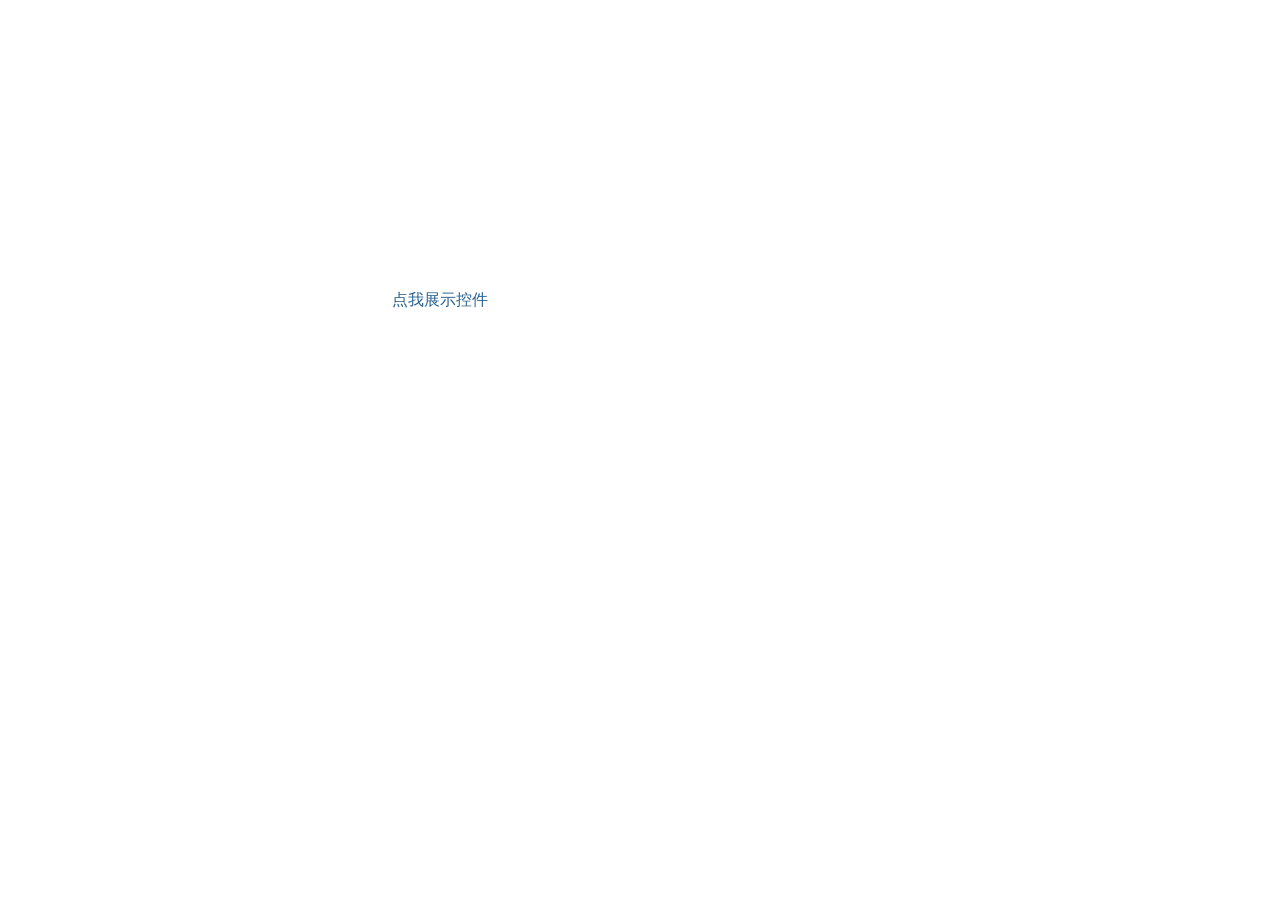
==== index.html @ c134f567 "Update index.html" ====
<!DOCTYPE html>
<html>
<head>
    <meta charset="utf-8">
    <title>Cool-carlendar</title>
    <meta name="keywords" content="pexunshenqi" />
    <meta name="description" content="carlendar" />
    <meta name="author" content="Fly_yang" />
    <link rel="stylesheet" href="css/weui.css">
    <link rel="stylesheet" href="css/carlendar.css">
</head>
<body style="display:flex;justify-content:center;align-items:center;">
<a href="javascript:;" style="color:#286090;cursor:pointer;">点我展示控件</a>
<div style="width:400px;height:600px;">
    <div id="actionSheet_wrap" style="display:none;">
        <div class="weui_mask_transition weui_fade_toggle" id="mask" style="display:block;"></div>
        <div class="weui_actionsheet weui_actionsheet_toggle" id="weui_actionsheet" style="background:white">
            <div class="calendar_info">
                <div class="calendar_finally"></div>
                <div class="calendar_sure">确定</div>
            </div>
            <div class="calendar_detail">
                <div class="calendar_year_day">
                    <ul>
                        <li class="be_year" style="width:20%">年</li>
                        <li class="be_month" style="width:10%">月</li>
                        <li class="be_day" style="width:26%">日/星期</li>
                        <li class="be_hour" style="width:10%">时</li>
                        <li class="be_minute" style="width:10%">分</li>
                    </ul>
                </div>
                <div class="calendar_select">
                    <div class="calendar_select_year">
                        <ul>
                            <li id="year_1" data-id="1"></li>
                            <li id="year_2" data-id="2"></li>
                            <li id="year_3" data-id="3"></li>
                            <li id="year_4" data-id="4"></li>
                            <li id="year_5" data-id="5"></li>
                            <li id="year_6" data-id="6"></li>
                            <li id="year_7" data-id="7"></li>
                            <li id="year_8" data-id="8"></li>
                            <li id="year_9" data-id="9"></li>
                            <li id="year_10" data-id="10"></li>
                            <li id="year_11" data-id="11"></li>
                            <li id="year_12" data-id="12"></li>
                            <li id="year_13" data-id="13"></li>
                            <li id="year_14" data-id="14"></li>
                            <li id="year_15" data-id="15"></li>
                            <li id="year_16" data-id="16"></li>
                            <li id="year_17" data-id="17"></li>
                            <li id="year_18" data-id="18"></li>
                            <li id="year_19" data-id="19"></li>
                            <li id="year_20" data-id="20"></li>
                            <li id="year_21" data-id="21"></li>
                        </ul>
                    </div>
                    <div class="calendar_select_month">
                        <ul>
                            <li id="month_1"  data-id="1">1</li>
                            <li id="month_2"  data-id="2">2</li>
                            <li id="month_3"  data-id="3">3</li>
                            <li id="month_4"  data-id="4">4</li>
                            <li id="month_5"  data-id="5">5</li>
                            <li id="month_6"  data-id="6">6</li>
                            <li id="month_7"  data-id="7">7</li>
                            <li id="month_8"  data-id="8">8</li>
                            <li id="month_9"  data-id="9">9</li>
                            <li id="month_10" data-id="10">10</li>
                            <li id="month_11" data-id="11">11</li>
                            <li id="month_12" data-id="12">12</li>
                        </ul>
                    </div>
                    <div class="calendar_select_day">
                        <ul>
                            <li id="day_1" data-id="1" data-date="0"></li>
                            <li id="day_2" data-id="2" data-date="1"></li>
                            <li id="day_3" data-id="3" data-date="2"></li>
                            <li id="day_4" data-id="4" data-date="3"></li>
                            <li id="day_5" data-id="5" data-date="4"></li>
                            <li id="day_6" data-id="6" data-date="5"></li>
                            <li id="day_7" data-id="7" data-date="6"></li>
                            <li id="day_8" data-id="8" data-date="0"></li>
                            <li id="day_9" data-id="9" data-date="1"></li>
                            <li id="day_10" data-id="10" data-date="2"></li>
                            <li id="day_11" data-id="11" data-date="3"></li>
                            <li id="day_12" data-id="12" data-date="4"></li>
                            <li id="day_13" data-id="13" data-date="5"></li>
                            <li id="day_14" data-id="14" data-date="6"></li>
                            <li id="day_15" data-id="15" data-date="0"></li>
                            <li id="day_16" data-id="16" data-date="1"></li>
                            <li id="day_17" data-id="17" data-date="2"></li>
                            <li id="day_18" data-id="18" data-date="3"></li>
                            <li id="day_19" data-id="19" data-date="4"></li>
                            <li id="day_20" data-id="20" data-date="5"></li>
                            <li id="day_21" data-id="21" data-date="6"></li>
                            <li id="day_22" data-id="22" data-date="0"></li>
                            <li id="day_23" data-id="23" data-date="1"></li>
                            <li id="day_24" data-id="24" data-date="2"></li>
                            <li id="day_25" data-id="25" data-date="3"></li>
                            <li id="day_26" data-id="26" data-date="4"></li>
                            <li id="day_27" data-id="27" data-date="5"></li>
                            <li id="day_28" data-id="28" data-date="6"></li>
                            <li id="day_29" data-id="29" data-date="0"></li>
                            <li id="day_30" data-id="30" data-date="1"></li>
                            <li id="day_31" data-id="31" data-date="2"></li>
                        </ul>
                    </div>
                    <div class="calendar_select_hour">
                        <ul>
                            <li data-id="1">00</li>
                            <li data-id="2">01</li>
                            <li data-id="3">02</li>
                            <li data-id="4">03</li>
                            <li data-id="5">04</li>
                            <li data-id="6">05</li>
                            <li data-id="7">06</li>
                            <li data-id="8">07</li>
                            <li data-id="9">08</li>
                            <li data-id="10">09</li>
                            <li data-id="11">10</li>
                            <li data-id="12">11</li>
                            <li data-id="13">12</li>
                            <li data-id="14">13</li>
                            <li data-id="15">14</li>
                            <li data-id="16">15</li>
                            <li data-id="17">16</li>
                            <li data-id="18">17</li>
                            <li data-id="19">18</li>
                            <li data-id="20">19</li>
                            <li data-id="21">20</li>
                            <li data-id="22">21</li>
                            <li data-id="23">22</li>
                            <li data-id="24">23</li>
                        </ul>
                    </div>
                    <div class="calendar_select_minute">
                        <ul>
                            <li data-id="1">00</li>
                            <li data-id="2">05</li>
                            <li data-id="3">10</li>
                            <li data-id="4">15</li>
                            <li data-id="5">20</li>
                            <li data-id="6">25</li>
                            <li data-id="7">30</li>
                            <li data-id="8">35</li>
                            <li data-id="9">40</li>
                            <li data-id="10">45</li>
                            <li data-id="11">50</li>
                            <li data-id="12">55</li>
                        </ul>
                    </div>
                </div>
            </div>
        </div>
    </div>
</div>
<!-- 提示信息 -->
<div class="toast" id="error" style="display:none;">
    <div class="weui_mask_transparent"></div>
    <div class="weui_toast" style="min-height:0;">
        <i class="weui_icon_toast"></i>
        <p class="weui_toast_content"></p>
    </div>
</div>
<div class="toast" id="right" style="display:none;">
    <div class="weui_mask_transparent"></div>
    <div class="weui_toast" style="min-height:0;">
        <i class="weui_icon_toast"></i>
        <p class="weui_toast_content"></p>
    </div>
</div>
<script type="text/javascript" src="js/zepto.js"></script>
<script type="text/javascript" src="js/common.js"></script>
<script type="text/javascript" src="js/carlendar.js"></script>
</body>
</html>
---- css/weui.css ----
/*!
 * WeUI v0.4.3 (https://github.com/weui/weui)
 * Copyright 2016 Tencent, Inc.
 * Licensed under the MIT license
 */html{-ms-text-size-adjust:100%;-webkit-text-size-adjust:100%}body{line-height:1.6;font-family:Helvetica Neue,Helvetica,Arial,sans-serif}*{margin:0;padding:0}a img{border:0}a{text-decoration:none}@font-face{font-weight:400;font-style:normal;font-family:weui;src:url('[data-uri]') format('truetype')}[class*=" weui_icon_"]:before,[class^=weui_icon_]:before{font-family:weui;font-style:normal;font-weight:400;speak:none;display:inline-block;vertical-align:middle;text-decoration:inherit;width:1em;margin-right:.2em;text-align:center;font-variant:normal;text-transform:none;line-height:1em;margin-left:.2em}.weui_icon_circle:before{content:"\EA01"}.weui_icon_download:before{content:"\EA02"}.weui_icon_info:before{content:"\EA03"}.weui_icon_safe_success:before{content:"\EA04"}.weui_icon_safe_warn:before{content:"\EA05"}.weui_icon_success:before{content:"\EA06"}.weui_icon_success_circle:before{content:"\EA07"}.weui_icon_success_no_circle:before{content:"\EA08"}.weui_icon_waiting:before{content:"\EA09"}.weui_icon_waiting_circle:before{content:"\EA0A"}.weui_icon_warn:before{content:"\EA0B"}.weui_icon_info_circle:before{content:"\EA0C"}.weui_icon_cancel:before{content:"\EA0D"}.weui_icon_search:before{content:"\EA0E"}.weui_icon_clear:before{content:"\EA0F"}[class*=" weui_icon_"]:before,[class^=weui_icon_]:before{margin:0}.weui_icon_success:before{font-size:23px;color:#09bb07}.weui_icon_waiting:before{font-size:23px;color:#10aeff}.weui_icon_warn:before{font-size:23px;color:#f43530}.weui_icon_info:before{font-size:23px;color:#10aeff}.weui_icon_success_circle:before,.weui_icon_success_no_circle:before{font-size:23px;color:#09bb07}.weui_icon_waiting_circle:before{font-size:23px;color:#10aeff}.weui_icon_circle:before{font-size:23px;color:#c9c9c9}.weui_icon_download:before,.weui_icon_info_circle:before{font-size:23px;color:#09bb07}.weui_icon_safe_success:before{color:#09bb07}.weui_icon_safe_warn:before{color:#ffbe00}.weui_icon_cancel:before{color:#f43530;font-size:22px}.weui_icon_clear:before,.weui_icon_search:before{color:#b2b2b2;font-size:14px}.weui_icon_msg:before{font-size:104px}.weui_icon_warn.weui_icon_msg:before{color:#f76260}.weui_icon_safe:before{font-size:104px}.weui_btn.weui_btn_mini{line-height:1.9;font-size:14px;padding:0 .75em;display:inline-block}button.weui_btn,input.weui_btn{width:100%;border-width:0;outline:0;-webkit-appearance:none}button.weui_btn:focus,input.weui_btn:focus{outline:0}button.weui_btn_inline,button.weui_btn_mini,input.weui_btn_inline,input.weui_btn_mini{width:auto}.weui_btn+.weui_btn{margin-top:15px}.weui_btn.weui_btn_inline+.weui_btn.weui_btn_inline{margin-top:auto;margin-left:15px}.weui_btn_area{margin:1.17647059em 15px .3em}.weui_btn_area.weui_btn_area_inline{display:-webkit-box;display:-webkit-flex;display:flex}.weui_btn_area.weui_btn_area_inline .weui_btn{margin-top:auto;margin-right:15px;width:100%;-webkit-box-flex:1;-webkit-flex:1;flex:1}.weui_btn_area.weui_btn_area_inline .weui_btn:last-child{margin-right:0}.weui_btn{position:relative;display:block;margin-left:auto;margin-right:auto;padding-left:14px;padding-right:14px;box-sizing:border-box;font-size:18px;text-align:center;text-decoration:none;color:#fff;line-height:2.33333333;border-radius:5px;-webkit-tap-highlight-color:rgba(0,0,0,0);overflow:hidden}.weui_btn:after{content:" ";width:200%;height:200%;position:absolute;top:0;left:0;border:1px solid rgba(0,0,0,.2);-webkit-transform:scale(.5);transform:scale(.5);-webkit-transform-origin:0 0;transform-origin:0 0;box-sizing:border-box;border-radius:10px}.weui_btn.weui_btn_inline{display:inline-block}.weui_btn_default{background-color:#f7f7f7;color:#454545}.weui_btn_default:not(.weui_btn_disabled):visited{color:#454545}.weui_btn_default:not(.weui_btn_disabled):active{color:#a1a1a1;background-color:#dedede}.weui_btn_primary{background-color:#04be02}.weui_btn_primary:not(.weui_btn_disabled):visited{color:#fff}.weui_btn_primary:not(.weui_btn_disabled):active{color:hsla(0,0%,100%,.4);background-color:#039702}.weui_btn_warn{background-color:#ef4f4f}.weui_btn_warn:not(.weui_btn_disabled):visited{color:#fff}.weui_btn_warn:not(.weui_btn_disabled):active{color:hsla(0,0%,100%,.4);background-color:#c13e3e}.weui_btn_disabled{color:hsla(0,0%,100%,.6)}.weui_btn_disabled.weui_btn_default{color:#c9c9c9}.weui_btn_plain_primary{color:#04be02;border:1px solid #04be02}button.weui_btn_plain_primary,input.weui_btn_plain_primary{border-width:1px;background-color:transparent}.weui_btn_plain_primary:active{border-color:#039702}.weui_btn_plain_primary:after{border-width:0}.weui_btn_plain_default{color:#5a5a5a;border:1px solid #5a5a5a}button.weui_btn_plain_default,input.weui_btn_plain_default{border-width:1px;background-color:transparent}.weui_btn_plain_default:after{border-width:0}.weui_cell{position:relative}.weui_cell:before{content:" ";position:absolute;left:0;top:0;width:100%;height:1px;border-top:1px solid #d9d9d9;color:#d9d9d9;-webkit-transform-origin:0 0;transform-origin:0 0;-webkit-transform:scaleY(.5);transform:scaleY(.5);left:15px}.weui_cell:first-child:before{display:none}.weui_cells{margin-top:1.17647059em;background-color:#fff;line-height:1.41176471;font-size:17px;overflow:hidden;position:relative}.weui_cells:before{top:0;border-top:1px solid #d9d9d9;-webkit-transform-origin:0 0;transform-origin:0 0}.weui_cells:after,.weui_cells:before{content:" ";position:absolute;left:0;width:100%;height:1px;color:#d9d9d9;-webkit-transform:scaleY(.5);transform:scaleY(.5)}.weui_cells:after{bottom:0;border-bottom:1px solid #d9d9d9;-webkit-transform-origin:0 100%;transform-origin:0 100%}.weui_cells_title{margin-top:.77em;margin-bottom:.3em;padding-left:15px;padding-right:15px;color:#888;font-size:14px}.weui_cells_title+.weui_cells{margin-top:0}.weui_cells_tips{margin-top:.3em;color:#888;padding-left:15px;padding-right:15px;font-size:14px}.weui_cell{padding:10px 15px;position:relative;display:-webkit-box;display:-webkit-flex;display:flex;-webkit-box-align:center;-webkit-align-items:center;align-items:center}.weui_cell_ft{text-align:right;color:#888}.weui_cell_primary{-webkit-box-flex:1;-webkit-flex:1;flex:1}.weui_cells_access .weui_cell:not(.no_access){-webkit-tap-highlight-color:rgba(0,0,0,0)}.weui_cells_access .weui_cell:not(.no_access):active{background-color:#ececec}.weui_cells_access a.weui_cell{color:inherit}.weui_cells_access .weui_cell_ft:after{content:" ";display:inline-block;-webkit-transform:rotate(45deg);transform:rotate(45deg);height:6px;width:6px;border-width:2px 2px 0 0;border-color:#c8c8cd;border-style:solid;position:relative;top:-2px;top:-1px;margin-left:.3em}.weui_check_label{-webkit-tap-highlight-color:rgba(0,0,0,0)}.weui_check{position:absolute;left:-9999em}.weui_cells_radio .weui_cell_ft{padding-left:.35em}.weui_cells_radio .weui_cell:active{background-color:#ececec}.weui_cells_radio .weui_check:checked+.weui_icon_checked:before{display:block;content:'\EA08';color:#09bb07;font-size:16px}.weui_cells_checkbox .weui_cell_hd{padding-right:.35em}.weui_cells_checkbox .weui_cell:active{background-color:#ececec}.weui_cells_checkbox .weui_icon_checked:before{content:'\EA01';color:#c9c9c9;font-size:23px;display:block}.weui_cells_checkbox .weui_check:checked+.weui_icon_checked:before{content:'\EA06';color:#09bb07}.weui_label{display:block;width:105px;word-wrap:break-word;word-break:break-all}.weui_input{width:100%;border:0;outline:0;-webkit-appearance:none;background-color:transparent;font-size:inherit;color:inherit;height:1.41176471em;line-height:1.41176471}.weui_input::-webkit-inner-spin-button,.weui_input::-webkit-outer-spin-button{-webkit-appearance:none;margin:0}.weui_textarea{display:block;border:0;resize:none;width:100%;color:inherit;font-size:1em;line-height:inherit;outline:0}.weui_textarea_counter{color:#b2b2b2;text-align:right}.weui_cell_warn .weui_textarea_counter{color:#e64340}.weui_toptips{display:none;position:fixed;-webkit-transform:translateZ(0);width:100%;top:0;line-height:2.3;font-size:14px;text-align:center;color:#fff;z-index:50000}.weui_toptips.weui_warn{background-color:#e64340}.weui_cells_form .weui_cell_warn{color:#e64340}.weui_cells_form .weui_cell_warn .weui_icon_warn{display:inline-block}.weui_cells_form .weui_cell_ft{font-size:0}.weui_cells_form .weui_icon_warn{display:none}.weui_cells_form input,.weui_cells_form label[for],.weui_cells_form textarea{-webkit-tap-highlight-color:rgba(0,0,0,0)}.weui_cell_select{padding:0}.weui_cell_select .weui_select{padding-right:30px}.weui_cell_select .weui_cell_bd:after{content:" ";display:inline-block;-webkit-transform:rotate(45deg);transform:rotate(45deg);height:6px;width:6px;border-width:2px 2px 0 0;border-color:#c8c8cd;border-style:solid;position:relative;top:-2px;position:absolute;top:50%;right:15px;margin-top:-3px}.weui_select{-webkit-appearance:none;border:0;outline:0;background-color:transparent;width:100%;font-size:inherit;height:44px;line-height:44px;position:relative;z-index:1;padding-left:15px}.weui_select_before{padding-right:15px}.weui_select_before .weui_select{width:105px;box-sizing:border-box}.weui_select_before .weui_cell_hd{position:relative}.weui_select_before .weui_cell_hd:after{content:" ";position:absolute;right:0;top:0;width:1px;height:100%;border-right:1px solid #d9d9d9;color:#d9d9d9;-webkit-transform-origin:100% 0;transform-origin:100% 0;-webkit-transform:scaleX(.5);transform:scaleX(.5)}.weui_select_before .weui_cell_hd:before{content:" ";display:inline-block;-webkit-transform:rotate(45deg);transform:rotate(45deg);height:6px;width:6px;border-width:2px 2px 0 0;border-color:#c8c8cd;border-style:solid;position:relative;top:-2px;position:absolute;top:50%;right:15px;margin-top:-3px}.weui_select_before .weui_cell_bd{padding-left:15px}.weui_select_before .weui_cell_bd:after{display:none}.weui_select_after{padding-left:15px}.weui_select_after .weui_select{padding-left:0}.weui_vcode{padding-top:0;padding-right:0;padding-bottom:0}.weui_vcode .weui_cell_ft img{margin-left:5px;height:44px;vertical-align:middle}.weui_cell_switch{padding-top:6px;padding-bottom:6px}.weui_switch{-webkit-appearance:none;appearance:none;position:relative;width:52px;height:32px;border:1px solid #dfdfdf;outline:0;border-radius:16px;box-sizing:border-box;background:#dfdfdf;background-color:#dfdfdf;-webkit-transition:background-color .1s,border .1s;transition:background-color .1s,border .1s}.weui_switch:before{width:50px;background-color:#fdfdfd;transition:-webkit-transform .3s;transition:transform .3s;transition:transform .3s,-webkit-transform .3s;-webkit-transition:-webkit-transform .35s cubic-bezier(.45,1,.4,1);transition:-webkit-transform .35s cubic-bezier(.45,1,.4,1);transition:transform .35s cubic-bezier(.45,1,.4,1);transition:transform .35s cubic-bezier(.45,1,.4,1),-webkit-transform .35s cubic-bezier(.45,1,.4,1)}.weui_switch:after,.weui_switch:before{content:" ";position:absolute;top:0;left:0;height:30px;border-radius:15px;-webkit-transition:-webkit-transform .3s}.weui_switch:after{width:30px;background-color:#fff;transition:-webkit-transform .3s;transition:transform .3s;transition:transform .3s,-webkit-transform .3s;box-shadow:0 1px 3px rgba(0,0,0,.4);-webkit-transition:-webkit-transform .35s cubic-bezier(.4,.4,.25,1.35);transition:-webkit-transform .35s cubic-bezier(.4,.4,.25,1.35);transition:transform .35s cubic-bezier(.4,.4,.25,1.35);transition:transform .35s cubic-bezier(.4,.4,.25,1.35),-webkit-transform .35s cubic-bezier(.4,.4,.25,1.35)}.weui_switch:checked{border-color:#04be02;background-color:#04be02}.weui_switch:checked:before{-webkit-transform:scale(0);transform:scale(0)}.weui_switch:checked:after{-webkit-transform:translateX(20px);transform:translateX(20px)}.weui_uploader_hd{padding-top:0;padding-right:0;padding-left:0}.weui_uploader_hd .weui_cell_ft{font-size:1em}.weui_uploader_bd{margin-bottom:-4px;margin-right:-9px;overflow:hidden}.weui_uploader_files{list-style:none}.weui_uploader_file{float:left;margin-right:9px;margin-bottom:9px;width:79px;height:79px;background:no-repeat 50%;background-size:cover}.weui_uploader_status{position:relative}.weui_uploader_status:before{content:" ";position:absolute;top:0;right:0;bottom:0;left:0;background-color:rgba(0,0,0,.5)}.weui_uploader_status .weui_uploader_status_content{position:absolute;top:50%;left:50%;-webkit-transform:translate(-50%,-50%);transform:translate(-50%,-50%);color:#fff}.weui_uploader_status .weui_icon_warn{display:block}.weui_uploader_input_wrp{float:left;position:relative;margin-right:9px;margin-bottom:9px;width:77px;height:77px;border:1px solid #d9d9d9}.weui_uploader_input_wrp:after,.weui_uploader_input_wrp:before{content:" ";position:absolute;top:50%;left:50%;-webkit-transform:translate(-50%,-50%);transform:translate(-50%,-50%);background-color:#d9d9d9}.weui_uploader_input_wrp:before{width:2px;height:39.5px}.weui_uploader_input_wrp:after{width:39.5px;height:2px}.weui_uploader_input_wrp:active{border-color:#999}.weui_uploader_input_wrp:active:after,.weui_uploader_input_wrp:active:before{background-color:#999}.weui_uploader_input{position:absolute;z-index:1;top:0;left:0;width:100%;height:100%;opacity:0;-webkit-tap-highlight-color:rgba(0,0,0,0)}.weui_msg{padding-top:36px;text-align:center}.weui_msg .weui_icon_area{margin-bottom:30px}.weui_msg .weui_text_area{margin-bottom:25px;padding:0 20px}.weui_msg .weui_msg_title{margin-bottom:5px;font-weight:400;font-size:20px}.weui_msg .weui_msg_desc{font-size:14px;color:#888}.weui_msg .weui_opr_area{margin-bottom:25px}.weui_msg .weui_extra_area{margin-bottom:15px;font-size:14px;color:#888}.weui_msg .weui_extra_area a{color:#61749b}@media screen and (min-height:438px){.weui_extra_area{position:fixed;left:0;bottom:0;width:100%;text-align:center}}.weui_article{padding:20px 15px;font-size:15px}.weui_article section{margin-bottom:1.5em}.weui_article h1{font-size:17px;font-weight:400;margin-bottom:.75em}.weui_article h2{font-size:16px;font-weight:400;margin-bottom:.3em}.weui_article h3{font-weight:400;font-size:15px}.weui_article *{max-width:100%;box-sizing:border-box;word-wrap:break-word}.weui_article p{margin:10px 0}.weui_tabbar{display:-webkit-box;display:-webkit-flex;display:flex;position:absolute;z-index:500;bottom:0;width:100%;background-color:#f7f7fa}.weui_tabbar:before{content:" ";position:absolute;left:0;top:0;width:100%;height:1px;border-top:1px solid #979797;color:#979797;-webkit-transform-origin:0 0;transform-origin:0 0;-webkit-transform:scaleY(.5);transform:scaleY(.5)}.weui_tabbar_item{display:block;-webkit-box-flex:1;-webkit-flex:1;flex:1;padding:7px 0 0;-webkit-tap-highlight-color:transparent}.weui_tabbar_item.weui_bar_item_on .weui_tabbar_label{color:#09bb07}.weui_tabbar_icon{margin:0 auto;width:24px;height:24px}.weui_tabbar_icon img{display:block;width:100%;height:100%}.weui_tabbar_icon+.weui_tabbar_label{margin-top:5px}.weui_tabbar_label{text-align:center;color:#888;font-size:12px}.weui_navbar{display:-webkit-box;display:-webkit-flex;display:flex;position:absolute;z-index:500;top:0;width:100%;background-color:#fafafa}.weui_navbar:after{content:" ";position:absolute;left:0;bottom:0;width:100%;height:1px;border-bottom:1px solid #bcbab6;color:#bcbab6;-webkit-transform-origin:0 100%;transform-origin:0 100%;-webkit-transform:scaleY(.5);transform:scaleY(.5)}.weui_navbar+.weui_tab_bd{padding-top:50px;padding-bottom:0}.weui_navbar_item{position:relative;display:block;-webkit-box-flex:1;-webkit-flex:1;flex:1;padding:13px 0;text-align:center;font-size:15px;-webkit-tap-highlight-color:transparent}.weui_navbar_item:active{background-color:#ededed}.weui_navbar_item.weui_bar_item_on{background-color:#eaeaea}.weui_navbar_item:after{content:" ";position:absolute;right:0;top:0;width:1px;height:100%;border-right:1px solid #ccc;color:#ccc;-webkit-transform-origin:100% 0;transform-origin:100% 0;-webkit-transform:scaleX(.5);transform:scaleX(.5)}.weui_navbar_item:last-child:after{display:none}.weui_tab{position:relative;height:100%}.weui_tab_bd{box-sizing:border-box;height:100%;padding-bottom:55px;overflow:auto;-webkit-overflow-scrolling:touch}.weui_tab_bd_item{display:none}.weui_tab_bd_item_active{display:block}.weui_progress{display:-webkit-box;display:-webkit-flex;display:flex;-webkit-box-align:center;-webkit-align-items:center;align-items:center}.weui_progress_bar{background-color:#ebebeb;height:3px;-webkit-box-flex:1;-webkit-flex:1;flex:1}.weui_progress_inner_bar{width:0;height:100%;background-color:#09bb07}.weui_progress_opr{display:block;margin-left:15px;font-size:0}.weui_panel{background-color:#fff;margin-top:10px;position:relative;overflow:hidden}.weui_panel:first-child{margin-top:0}.weui_panel:before{top:0;border-top:1px solid #e5e5e5;-webkit-transform-origin:0 0;transform-origin:0 0}.weui_panel:after,.weui_panel:before{content:" ";position:absolute;left:0;width:100%;height:1px;color:#e5e5e5;-webkit-transform:scaleY(.5);transform:scaleY(.5)}.weui_panel:after{bottom:0;border-bottom:1px solid #e5e5e5;-webkit-transform-origin:0 100%;transform-origin:0 100%}.weui_panel_hd{padding:14px 15px 10px;color:#999;font-size:13px;position:relative}.weui_panel_hd:after{content:" ";position:absolute;left:0;bottom:0;width:100%;height:1px;border-bottom:1px solid #e5e5e5;color:#e5e5e5;-webkit-transform-origin:0 100%;transform-origin:0 100%;-webkit-transform:scaleY(.5);transform:scaleY(.5);left:15px}.weui_panel_ft{padding:10px 15px 12px;color:#999;font-size:14px;position:relative}.weui_panel_ft:before{content:" ";position:absolute;left:0;top:0;width:100%;height:1px;border-top:1px solid #e5e5e5;color:#e5e5e5;-webkit-transform-origin:0 0;transform-origin:0 0;-webkit-transform:scaleY(.5);transform:scaleY(.5);left:15px}.weui_panel_access .weui_panel_ft{display:block;color:#586c94;-webkit-tap-highlight-color:rgba(0,0,0,0)}.weui_panel_access .weui_panel_ft:active{background-color:#ececec}.weui_panel_access .weui_panel_ft:after{content:" ";display:inline-block;-webkit-transform:rotate(45deg);transform:rotate(45deg);height:6px;width:6px;border-width:2px 2px 0 0;border-color:#c7c7cc;border-style:solid;position:relative;top:-2px;position:absolute;right:15px;top:50%;margin-top:-4px}.weui_media_box{padding:15px;position:relative}.weui_media_box:before{content:" ";position:absolute;left:0;top:0;width:100%;height:1px;border-top:1px solid #e5e5e5;color:#e5e5e5;-webkit-transform-origin:0 0;transform-origin:0 0;-webkit-transform:scaleY(.5);transform:scaleY(.5);left:15px}.weui_media_box:first-child:before{display:none}a.weui_media_box{color:#000;-webkit-tap-highlight-color:rgba(0,0,0,0)}a.weui_media_box:active{background-color:#ececec}.weui_media_box .weui_media_title{font-weight:400;font-size:17px;width:auto;overflow:hidden;text-overflow:ellipsis;white-space:nowrap;word-wrap:normal;word-wrap:break-word;word-break:break-all}.weui_media_box .weui_media_desc{color:#999;font-size:13px;line-height:1.2;overflow:hidden;text-overflow:ellipsis;display:-webkit-box;-webkit-box-orient:vertical;-webkit-line-clamp:2}.weui_media_box.weui_media_text .weui_media_title{margin-bottom:8px}.weui_media_box.weui_media_text .weui_media_info{margin-top:15px;padding-bottom:5px;font-size:13px;color:#cecece;line-height:1em;list-style:none;overflow:hidden}.weui_media_box.weui_media_text .weui_media_info_meta{float:left;padding-right:1em}.weui_media_box.weui_media_text .weui_media_info_meta.weui_media_info_meta_extra{padding-left:1em;border-left:1px solid #cecece}.weui_media_box.weui_media_appmsg{display:-webkit-box;display:-webkit-flex;display:flex;-webkit-box-align:center;-webkit-align-items:center;align-items:center}.weui_media_box.weui_media_appmsg .weui_media_hd{margin-right:.8em;width:60px;height:60px;line-height:60px;text-align:center}.weui_media_box.weui_media_appmsg .weui_media_appmsg_thumb{width:100%;max-height:100%;vertical-align:top}.weui_media_box.weui_media_appmsg .weui_media_bd{-webkit-box-flex:1;-webkit-flex:1;flex:1;min-width:0}.weui_media_box.weui_media_small_appmsg{padding:0}.weui_media_box.weui_media_small_appmsg .weui_cells{margin-top:0}.weui_media_box.weui_media_small_appmsg .weui_cells:before{display:none}.weui_grids{position:relative;overflow:hidden}.weui_grids:before{content:'';position:absolute;box-sizing:border-box;width:200%;height:200%;left:0;top:0;border:1px solid #d9d9d9;-webkit-transform-origin:0 0;transform-origin:0 0;-webkit-transform:scale(.5);transform:scale(.5)}.weui_grid{position:relative;float:left;padding:20px 10px;width:33.33333333%;box-sizing:border-box}.weui_grid:before{content:'';position:absolute;box-sizing:border-box;width:200%;height:200%;left:0;top:0;border-bottom:1px solid #d9d9d9;border-right:1px solid #d9d9d9;-webkit-transform-origin:0 0;transform-origin:0 0;-webkit-transform:scale(.5);transform:scale(.5)}.weui_grid:nth-child(3n):before{border-right-width:0}.weui_grid:active{background-color:#e4e4e4}.weui_grid_icon{width:28px;height:28px;margin:0 auto}.weui_grid_icon img{display:block;width:100%;height:100%}.weui_grid_icon+.weui_grid_label{margin-top:5px}.weui_grid_label{display:block;text-align:center;color:#000;font-size:14px}.weui_dialog{position:fixed;z-index:5000;width:85%;top:50%;left:50%;-webkit-transform:translate(-50%,-50%);transform:translate(-50%,-50%);background-color:#fafafc;text-align:center;border-radius:3px;overflow:hidden}.weui_dialog_confirm .weui_dialog .weui_dialog_hd{padding:1.2em 20px .5em}.weui_dialog_confirm .weui_dialog .weui_dialog_bd{text-align:left}.weui_dialog_hd{padding:1.2em 0 .5em}.weui_dialog_title{font-weight:400;font-size:17px}.weui_dialog_bd{padding:0 20px;font-size:15px;color:#888;word-wrap:break-word;word-break:break-all}.weui_dialog_ft{position:relative;line-height:42px;margin-top:20px;font-size:17px;display:-webkit-box;display:-webkit-flex;display:flex}.weui_dialog_ft a{display:block;-webkit-box-flex:1;-webkit-flex:1;flex:1;color:#3cc51f;text-decoration:none;-webkit-tap-highlight-color:rgba(0,0,0,0)}.weui_dialog_ft a:active{background-color:#eee}.weui_dialog_ft:after{content:" ";position:absolute;left:0;top:0;width:100%;height:1px;border-top:1px solid #d5d5d6;color:#d5d5d6;-webkit-transform-origin:0 0;transform-origin:0 0;-webkit-transform:scaleY(.5);transform:scaleY(.5)}.weui_dialog_confirm .weui_dialog_ft a{position:relative}.weui_dialog_confirm .weui_dialog_ft a:after{content:" ";position:absolute;left:0;top:0;width:1px;height:100%;border-left:1px solid #d5d5d6;color:#d5d5d6;-webkit-transform-origin:0 0;transform-origin:0 0;-webkit-transform:scaleX(.5);transform:scaleX(.5)}.weui_dialog_confirm .weui_dialog_ft a:first-child:after{display:none}.weui_btn_dialog.default{color:#353535}.weui_btn_dialog.primary{color:#0bb20c}@media screen and (min-width:1024px){.weui_dialog{width:35%}}.weui_toast{position:fixed;z-index:50000;width:7.6em;min-height:7.6em;top:180px;left:50%;margin-left:-3.8em;background:rgba(40,40,40,.75);text-align:center;border-radius:5px;color:#fff}.weui_icon_toast{margin:22px 0 0;display:block}.weui_icon_toast:before{content:'\EA08';color:#fff;font-size:55px}.weui_toast_content{margin:0 0 15px}.weui_loading_toast .weui_toast_content{margin-top:64%;font-size:14px}.weui_loading{position:absolute;width:0;z-index:1;left:50%;top:38%}.weui_loading_leaf{position:absolute;top:-1px;opacity:.25}.weui_loading_leaf:before{content:" ";position:absolute;width:8.14px;height:3.08px;background:#d1d1d5;box-shadow:0 0 1px rgba(0,0,0,.0980392);border-radius:1px;-webkit-transform-origin:left 50% 0;transform-origin:left 50% 0}.weui_loading_leaf_0{-webkit-animation:a 1.25s linear infinite;animation:a 1.25s linear infinite}.weui_loading_leaf_0:before{-webkit-transform:rotate(0deg) translate(7.92px);transform:rotate(0deg) translate(7.92px)}.weui_loading_leaf_1{-webkit-animation:b 1.25s linear infinite;animation:b 1.25s linear infinite}.weui_loading_leaf_1:before{-webkit-transform:rotate(30deg) translate(7.92px);transform:rotate(30deg) translate(7.92px)}.weui_loading_leaf_2{-webkit-animation:c 1.25s linear infinite;animation:c 1.25s linear infinite}.weui_loading_leaf_2:before{-webkit-transform:rotate(60deg) translate(7.92px);transform:rotate(60deg) translate(7.92px)}.weui_loading_leaf_3{-webkit-animation:d 1.25s linear infinite;animation:d 1.25s linear infinite}.weui_loading_leaf_3:before{-webkit-transform:rotate(90deg) translate(7.92px);transform:rotate(90deg) translate(7.92px)}.weui_loading_leaf_4{-webkit-animation:e 1.25s linear infinite;animation:e 1.25s linear infinite}.weui_loading_leaf_4:before{-webkit-transform:rotate(120deg) translate(7.92px);transform:rotate(120deg) translate(7.92px)}.weui_loading_leaf_5{-webkit-animation:f 1.25s linear infinite;animation:f 1.25s linear infinite}.weui_loading_leaf_5:before{-webkit-transform:rotate(150deg) translate(7.92px);transform:rotate(150deg) translate(7.92px)}.weui_loading_leaf_6{-webkit-animation:g 1.25s linear infinite;animation:g 1.25s linear infinite}.weui_loading_leaf_6:before{-webkit-transform:rotate(180deg) translate(7.92px);transform:rotate(180deg) translate(7.92px)}.weui_loading_leaf_7{-webkit-animation:h 1.25s linear infinite;animation:h 1.25s linear infinite}.weui_loading_leaf_7:before{-webkit-transform:rotate(210deg) translate(7.92px);transform:rotate(210deg) translate(7.92px)}.weui_loading_leaf_8{-webkit-animation:i 1.25s linear infinite;animation:i 1.25s linear infinite}.weui_loading_leaf_8:before{-webkit-transform:rotate(240deg) translate(7.92px);transform:rotate(240deg) translate(7.92px)}.weui_loading_leaf_9{-webkit-animation:j 1.25s linear infinite;animation:j 1.25s linear infinite}.weui_loading_leaf_9:before{-webkit-transform:rotate(270deg) translate(7.92px);transform:rotate(270deg) translate(7.92px)}.weui_loading_leaf_10{-webkit-animation:k 1.25s linear infinite;animation:k 1.25s linear infinite}.weui_loading_leaf_10:before{-webkit-transform:rotate(300deg) translate(7.92px);transform:rotate(300deg) translate(7.92px)}.weui_loading_leaf_11{-webkit-animation:l 1.25s linear infinite;animation:l 1.25s linear infinite}.weui_loading_leaf_11:before{-webkit-transform:rotate(330deg) translate(7.92px);transform:rotate(330deg) translate(7.92px)}@-webkit-keyframes a{0%,0.01%{opacity:.25}0.02%{opacity:1}60.01%,to{opacity:.25}}@-webkit-keyframes b{0%,8.34333%{opacity:.25}8.35333%{opacity:1}68.3433%,to{opacity:.25}}@-webkit-keyframes c{0%,16.6767%{opacity:.25}16.6867%{opacity:1}76.6767%,to{opacity:.25}}@-webkit-keyframes d{0%,25.01%{opacity:.25}25.02%{opacity:1}85.01%,to{opacity:.25}}@-webkit-keyframes e{0%,33.3433%{opacity:.25}33.3533%{opacity:1}93.3433%,to{opacity:.25}}@-webkit-keyframes f{0%{opacity:.270958333333333}41.6767%{opacity:.25}41.6867%{opacity:1}1.67667%{opacity:.25}to{opacity:.270958333333333}}@-webkit-keyframes g{0%{opacity:.375125}50.01%{opacity:.25}50.02%{opacity:1}10.01%{opacity:.25}to{opacity:.375125}}@-webkit-keyframes h{0%{opacity:.479291666666667}58.3433%{opacity:.25}58.3533%{opacity:1}18.3433%{opacity:.25}to{opacity:.479291666666667}}@-webkit-keyframes i{0%{opacity:.583458333333333}66.6767%{opacity:.25}66.6867%{opacity:1}26.6767%{opacity:.25}to{opacity:.583458333333333}}@-webkit-keyframes j{0%{opacity:.687625}75.01%{opacity:.25}75.02%{opacity:1}35.01%{opacity:.25}to{opacity:.687625}}@-webkit-keyframes k{0%{opacity:.791791666666667}83.3433%{opacity:.25}83.3533%{opacity:1}43.3433%{opacity:.25}to{opacity:.791791666666667}}@-webkit-keyframes l{0%{opacity:.895958333333333}91.6767%{opacity:.25}91.6867%{opacity:1}51.6767%{opacity:.25}to{opacity:.895958333333333}}.weui_mask{background:rgba(0,0,0,.6)}.weui_mask,.weui_mask_transition,.weui_mask_transparent{position:fixed;z-index:1000;width:100%;height:100%;top:0;left:0}.weui_mask_transition{display:none;background:transparent;-webkit-transition:background .3s;transition:background .3s}.weui_fade_toggle{background:rgba(0,0,0,.6)}.weui_actionsheet{position:fixed;left:0;bottom:0;-webkit-transform:translateY(100%);transform:translateY(100%);-webkit-backface-visibility:hidden;backface-visibility:hidden;z-index:5000;width:100%;background-color:#efeff4;-webkit-transition:-webkit-transform .3s;transition:-webkit-transform .3s;transition:transform .3s;transition:transform .3s,-webkit-transform .3s}.weui_actionsheet_menu{background-color:#fff}.weui_actionsheet_action{margin-top:6px;background-color:#fff}.weui_actionsheet_cell{position:relative;padding:10px 0;text-align:center;font-size:18px}.weui_actionsheet_cell:before{content:" ";position:absolute;left:0;top:0;width:100%;height:1px;border-top:1px solid #d9d9d9;color:#d9d9d9;-webkit-transform-origin:0 0;transform-origin:0 0;-webkit-transform:scaleY(.5);transform:scaleY(.5)}.weui_actionsheet_cell:active{background-color:#ececec}.weui_actionsheet_cell:first-child:before{display:none}.weui_actionsheet_toggle{-webkit-transform:translate(0);transform:translate(0)}.weui_search_bar{position:relative;padding:8px 10px;display:-webkit-box;display:-webkit-flex;display:flex;box-sizing:border-box;background-color:#efeff4}.weui_search_bar:before{top:0;border-top:1px solid #c7c7c7;-webkit-transform-origin:0 0;transform-origin:0 0}.weui_search_bar:after,.weui_search_bar:before{content:" ";position:absolute;left:0;width:100%;height:1px;color:#c7c7c7;-webkit-transform:scaleY(.5);transform:scaleY(.5)}.weui_search_bar:after{bottom:0;border-bottom:1px solid #c7c7c7;-webkit-transform-origin:0 100%;transform-origin:0 100%}.weui_search_bar.weui_search_focusing .weui_search_cancel{display:block}.weui_search_bar.weui_search_focusing .weui_search_text{display:none}.weui_search_outer{position:relative;-webkit-box-flex:1;-webkit-flex:auto;flex:auto;background-color:#efeff4}.weui_search_outer:after{content:'';position:absolute;left:0;top:0;width:200%;height:200%;-webkit-transform:scale(.5);transform:scale(.5);-webkit-transform-origin:0 0;transform-origin:0 0;border-radius:10px;border:1px solid #e6e6ea;box-sizing:border-box;background:#fff}.weui_search_inner{position:relative;padding-left:30px;padding-right:30px;height:100%;width:100%;box-sizing:border-box;z-index:1}.weui_search_inner .weui_search_input{padding:4px 0;width:100%;height:1.42857143em;border:0;font-size:14px;line-height:1.42857143em;box-sizing:content-box;background:transparent}.weui_search_inner .weui_search_input:focus{outline:none}.weui_search_inner .weui_icon_search{position:absolute;left:10px;top:-2px;line-height:28px}.weui_search_inner .weui_icon_clear{position:absolute;top:-2px;right:0;padding:0 10px;line-height:28px}.weui_search_text{position:absolute;top:1px;right:1px;bottom:1px;left:1px;z-index:2;border-radius:3px;text-align:center;color:#9b9b9b;background:#fff}.weui_search_text span{display:inline-block;font-size:14px;vertical-align:middle}.weui_search_text .weui_icon_search{margin-right:5px}.weui_search_cancel{display:none;margin-left:10px;line-height:28px;white-space:nowrap;color:#09bb07}.weui_search_input:not(:valid)~.weui_icon_clear{display:none}input[type=search]::-webkit-search-cancel-button,input[type=search]::-webkit-search-decoration,input[type=search]::-webkit-search-results-button,input[type=search]::-webkit-search-results-decoration{display:none}
---- css/carlendar.css ----
/* 日历 */
.calendar_select:before{
    content: "";
    display: block;
    width: 100%;
    box-shadow: 0 10px 27px 10px white;
    position: absolute;
    top: 70px;
    z-index: 100;
}
.calendar_select:after{
    content: "";
    display: block;
    width: 100%;
    box-shadow: 0 10px 139px 36px white;
    position: absolute;
    bottom: 34px;
    z-index: 100;
}
.calendar_info{
    text-align: center;
    padding: 7px 0;
    border-bottom: 2px solid #286090;
}
.calendar_finally{
    display:inline-block;
}
.calendar_sure{
    display: inline-block;
    width: 50px;
    background: #286090;
    border-radius: 3px;
    margin-left: 3%;
    color:white;
}
.calendar_year_day li{
    margin-left: 3%;
    display: inline-block;
    text-align: center;
    color:#286090;
}
.calendar_year_day li:before{
    content: "";
    display: block;
    border-top: 2px solid #286090;
    height: 35px;
    position: absolute;
    top: 100px;
    border-bottom: 2px solid #286090;
    z-index: -1;
}
.be_year:before{
    width:20%
}
.be_month:before{
    width:10%
}
.be_day:before{
    width:26%
}
.be_hour:before{
    width:10%
}
.be_minute:before{
    width:10%
}
.calendar_select div{
    height:149px;
    overflow-y: scroll;
    margin-left: 3%;
    display: inline-block;
    position: relative;
}
.calendar_select ul{
    width:100%;
    position: absolute;
    list-style: none;
    top:0;padding: 35px 0 85px 0;

}
.calendar_select_year{
    width:20%;
}
.calendar_select_day{
    width:26%;
}
.calendar_select_month,.calendar_select_hour,.calendar_select_minute{
    width:10%;
}

.calendar_select ul li{
    text-align: center;
    line-height: 35px;
}
/* 日历 end */
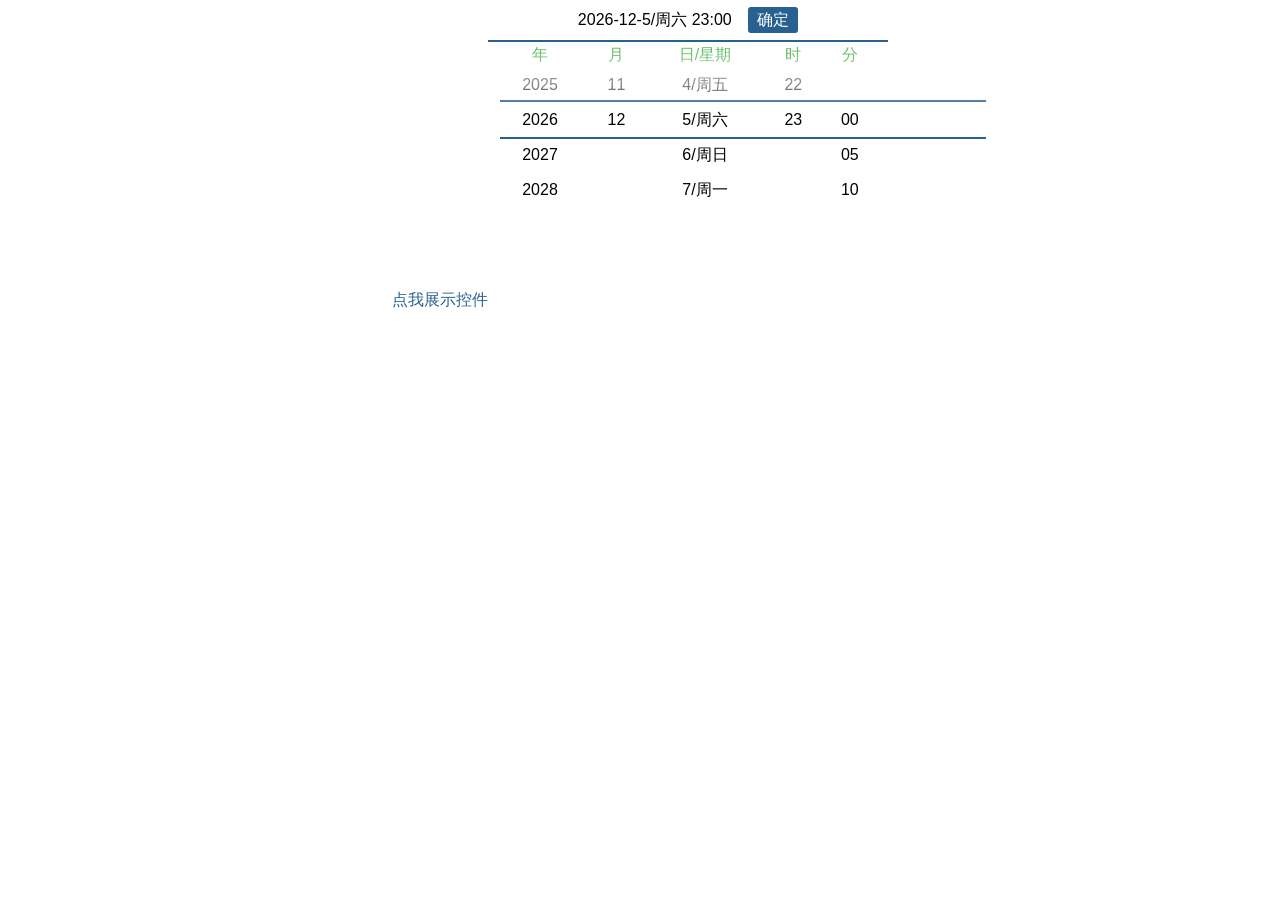
==== commit 4e82dfc1: "Update index.html" ====
--- a/index.html
+++ b/index.html
@@ -10,147 +10,142 @@
     <link rel="stylesheet" href="css/carlendar.css">
 </head>
 <body style="display:flex;justify-content:center;align-items:center;">
-<a href="javascript:;" style="color:#286090;cursor:pointer;">点我展示控件</a>
+<a href="javascript:;" id="showcarlendar" style="color:#286090;cursor:pointer;">点我展示控件</a>
 <div style="width:400px;height:600px;">
-    <div id="actionSheet_wrap" style="display:none;">
-        <div class="weui_mask_transition weui_fade_toggle" id="mask" style="display:block;"></div>
-        <div class="weui_actionsheet weui_actionsheet_toggle" id="weui_actionsheet" style="background:white">
-            <div class="calendar_info">
-                <div class="calendar_finally"></div>
-                <div class="calendar_sure">确定</div>
+    <div class="calendar_info">
+        <div class="calendar_finally"></div>
+        <div class="calendar_sure">确定</div>
+    </div>
+    <div class="calendar_detail">
+        <div class="calendar_year_day">
+            <ul>
+                <li class="be_year" style="width:20%">年</li>
+                <li class="be_month" style="width:10%">月</li>
+                <li class="be_day" style="width:26%">日/星期</li>
+                <li class="be_hour" style="width:10%">时</li>
+                <li class="be_minute" style="width:10%">分</li>
+            </ul>
+        </div>
+        <div class="calendar_select">
+            <div class="calendar_select_year">
+                <ul>
+                    <li id="year_1" data-id="1"></li>
+                    <li id="year_2" data-id="2"></li>
+                    <li id="year_3" data-id="3"></li>
+                    <li id="year_4" data-id="4"></li>
+                    <li id="year_5" data-id="5"></li>
+                    <li id="year_6" data-id="6"></li>
+                    <li id="year_7" data-id="7"></li>
+                    <li id="year_8" data-id="8"></li>
+                    <li id="year_9" data-id="9"></li>
+                    <li id="year_10" data-id="10"></li>
+                    <li id="year_11" data-id="11"></li>
+                    <li id="year_12" data-id="12"></li>
+                    <li id="year_13" data-id="13"></li>
+                    <li id="year_14" data-id="14"></li>
+                    <li id="year_15" data-id="15"></li>
+                    <li id="year_16" data-id="16"></li>
+                    <li id="year_17" data-id="17"></li>
+                    <li id="year_18" data-id="18"></li>
+                    <li id="year_19" data-id="19"></li>
+                    <li id="year_20" data-id="20"></li>
+                    <li id="year_21" data-id="21"></li>
+                </ul>
             </div>
-            <div class="calendar_detail">
-                <div class="calendar_year_day">
-                    <ul>
-                        <li class="be_year" style="width:20%">年</li>
-                        <li class="be_month" style="width:10%">月</li>
-                        <li class="be_day" style="width:26%">日/星期</li>
-                        <li class="be_hour" style="width:10%">时</li>
-                        <li class="be_minute" style="width:10%">分</li>
-                    </ul>
-                </div>
-                <div class="calendar_select">
-                    <div class="calendar_select_year">
-                        <ul>
-                            <li id="year_1" data-id="1"></li>
-                            <li id="year_2" data-id="2"></li>
-                            <li id="year_3" data-id="3"></li>
-                            <li id="year_4" data-id="4"></li>
-                            <li id="year_5" data-id="5"></li>
-                            <li id="year_6" data-id="6"></li>
-                            <li id="year_7" data-id="7"></li>
-                            <li id="year_8" data-id="8"></li>
-                            <li id="year_9" data-id="9"></li>
-                            <li id="year_10" data-id="10"></li>
-                            <li id="year_11" data-id="11"></li>
-                            <li id="year_12" data-id="12"></li>
-                            <li id="year_13" data-id="13"></li>
-                            <li id="year_14" data-id="14"></li>
-                            <li id="year_15" data-id="15"></li>
-                            <li id="year_16" data-id="16"></li>
-                            <li id="year_17" data-id="17"></li>
-                            <li id="year_18" data-id="18"></li>
-                            <li id="year_19" data-id="19"></li>
-                            <li id="year_20" data-id="20"></li>
-                            <li id="year_21" data-id="21"></li>
-                        </ul>
-                    </div>
-                    <div class="calendar_select_month">
-                        <ul>
-                            <li id="month_1"  data-id="1">1</li>
-                            <li id="month_2"  data-id="2">2</li>
-                            <li id="month_3"  data-id="3">3</li>
-                            <li id="month_4"  data-id="4">4</li>
-                            <li id="month_5"  data-id="5">5</li>
-                            <li id="month_6"  data-id="6">6</li>
-                            <li id="month_7"  data-id="7">7</li>
-                            <li id="month_8"  data-id="8">8</li>
-                            <li id="month_9"  data-id="9">9</li>
-                            <li id="month_10" data-id="10">10</li>
-                            <li id="month_11" data-id="11">11</li>
-                            <li id="month_12" data-id="12">12</li>
-                        </ul>
-                    </div>
-                    <div class="calendar_select_day">
-                        <ul>
-                            <li id="day_1" data-id="1" data-date="0"></li>
-                            <li id="day_2" data-id="2" data-date="1"></li>
-                            <li id="day_3" data-id="3" data-date="2"></li>
-                            <li id="day_4" data-id="4" data-date="3"></li>
-                            <li id="day_5" data-id="5" data-date="4"></li>
-                            <li id="day_6" data-id="6" data-date="5"></li>
-                            <li id="day_7" data-id="7" data-date="6"></li>
-                            <li id="day_8" data-id="8" data-date="0"></li>
-                            <li id="day_9" data-id="9" data-date="1"></li>
-                            <li id="day_10" data-id="10" data-date="2"></li>
-                            <li id="day_11" data-id="11" data-date="3"></li>
-                            <li id="day_12" data-id="12" data-date="4"></li>
-                            <li id="day_13" data-id="13" data-date="5"></li>
-                            <li id="day_14" data-id="14" data-date="6"></li>
-                            <li id="day_15" data-id="15" data-date="0"></li>
-                            <li id="day_16" data-id="16" data-date="1"></li>
-                            <li id="day_17" data-id="17" data-date="2"></li>
-                            <li id="day_18" data-id="18" data-date="3"></li>
-                            <li id="day_19" data-id="19" data-date="4"></li>
-                            <li id="day_20" data-id="20" data-date="5"></li>
-                            <li id="day_21" data-id="21" data-date="6"></li>
-                            <li id="day_22" data-id="22" data-date="0"></li>
-                            <li id="day_23" data-id="23" data-date="1"></li>
-                            <li id="day_24" data-id="24" data-date="2"></li>
-                            <li id="day_25" data-id="25" data-date="3"></li>
-                            <li id="day_26" data-id="26" data-date="4"></li>
-                            <li id="day_27" data-id="27" data-date="5"></li>
-                            <li id="day_28" data-id="28" data-date="6"></li>
-                            <li id="day_29" data-id="29" data-date="0"></li>
-                            <li id="day_30" data-id="30" data-date="1"></li>
-                            <li id="day_31" data-id="31" data-date="2"></li>
-                        </ul>
-                    </div>
-                    <div class="calendar_select_hour">
-                        <ul>
-                            <li data-id="1">00</li>
-                            <li data-id="2">01</li>
-                            <li data-id="3">02</li>
-                            <li data-id="4">03</li>
-                            <li data-id="5">04</li>
-                            <li data-id="6">05</li>
-                            <li data-id="7">06</li>
-                            <li data-id="8">07</li>
-                            <li data-id="9">08</li>
-                            <li data-id="10">09</li>
-                            <li data-id="11">10</li>
-                            <li data-id="12">11</li>
-                            <li data-id="13">12</li>
-                            <li data-id="14">13</li>
-                            <li data-id="15">14</li>
-                            <li data-id="16">15</li>
-                            <li data-id="17">16</li>
-                            <li data-id="18">17</li>
-                            <li data-id="19">18</li>
-                            <li data-id="20">19</li>
-                            <li data-id="21">20</li>
-                            <li data-id="22">21</li>
-                            <li data-id="23">22</li>
-                            <li data-id="24">23</li>
-                        </ul>
-                    </div>
-                    <div class="calendar_select_minute">
-                        <ul>
-                            <li data-id="1">00</li>
-                            <li data-id="2">05</li>
-                            <li data-id="3">10</li>
-                            <li data-id="4">15</li>
-                            <li data-id="5">20</li>
-                            <li data-id="6">25</li>
-                            <li data-id="7">30</li>
-                            <li data-id="8">35</li>
-                            <li data-id="9">40</li>
-                            <li data-id="10">45</li>
-                            <li data-id="11">50</li>
-                            <li data-id="12">55</li>
-                        </ul>
-                    </div>
-                </div>
+            <div class="calendar_select_month">
+                <ul>
+                    <li id="month_1"  data-id="1">1</li>
+                    <li id="month_2"  data-id="2">2</li>
+                    <li id="month_3"  data-id="3">3</li>
+                    <li id="month_4"  data-id="4">4</li>
+                    <li id="month_5"  data-id="5">5</li>
+                    <li id="month_6"  data-id="6">6</li>
+                    <li id="month_7"  data-id="7">7</li>
+                    <li id="month_8"  data-id="8">8</li>
+                    <li id="month_9"  data-id="9">9</li>
+                    <li id="month_10" data-id="10">10</li>
+                    <li id="month_11" data-id="11">11</li>
+                    <li id="month_12" data-id="12">12</li>
+                </ul>
+            </div>
+            <div class="calendar_select_day">
+                <ul>
+                    <li id="day_1" data-id="1" data-date="0"></li>
+                    <li id="day_2" data-id="2" data-date="1"></li>
+                    <li id="day_3" data-id="3" data-date="2"></li>
+                    <li id="day_4" data-id="4" data-date="3"></li>
+                    <li id="day_5" data-id="5" data-date="4"></li>
+                    <li id="day_6" data-id="6" data-date="5"></li>
+                    <li id="day_7" data-id="7" data-date="6"></li>
+                    <li id="day_8" data-id="8" data-date="0"></li>
+                    <li id="day_9" data-id="9" data-date="1"></li>
+                    <li id="day_10" data-id="10" data-date="2"></li>
+                    <li id="day_11" data-id="11" data-date="3"></li>
+                    <li id="day_12" data-id="12" data-date="4"></li>
+                    <li id="day_13" data-id="13" data-date="5"></li>
+                    <li id="day_14" data-id="14" data-date="6"></li>
+                    <li id="day_15" data-id="15" data-date="0"></li>
+                    <li id="day_16" data-id="16" data-date="1"></li>
+                    <li id="day_17" data-id="17" data-date="2"></li>
+                    <li id="day_18" data-id="18" data-date="3"></li>
+                    <li id="day_19" data-id="19" data-date="4"></li>
+                    <li id="day_20" data-id="20" data-date="5"></li>
+                    <li id="day_21" data-id="21" data-date="6"></li>
+                    <li id="day_22" data-id="22" data-date="0"></li>
+                    <li id="day_23" data-id="23" data-date="1"></li>
+                    <li id="day_24" data-id="24" data-date="2"></li>
+                    <li id="day_25" data-id="25" data-date="3"></li>
+                    <li id="day_26" data-id="26" data-date="4"></li>
+                    <li id="day_27" data-id="27" data-date="5"></li>
+                    <li id="day_28" data-id="28" data-date="6"></li>
+                    <li id="day_29" data-id="29" data-date="0"></li>
+                    <li id="day_30" data-id="30" data-date="1"></li>
+                    <li id="day_31" data-id="31" data-date="2"></li>
+                </ul>
+            </div>
+            <div class="calendar_select_hour">
+                <ul>
+                    <li data-id="1">00</li>
+                    <li data-id="2">01</li>
+                    <li data-id="3">02</li>
+                    <li data-id="4">03</li>
+                    <li data-id="5">04</li>
+                    <li data-id="6">05</li>
+                    <li data-id="7">06</li>
+                    <li data-id="8">07</li>
+                    <li data-id="9">08</li>
+                    <li data-id="10">09</li>
+                    <li data-id="11">10</li>
+                    <li data-id="12">11</li>
+                    <li data-id="13">12</li>
+                    <li data-id="14">13</li>
+                    <li data-id="15">14</li>
+                    <li data-id="16">15</li>
+                    <li data-id="17">16</li>
+                    <li data-id="18">17</li>
+                    <li data-id="19">18</li>
+                    <li data-id="20">19</li>
+                    <li data-id="21">20</li>
+                    <li data-id="22">21</li>
+                    <li data-id="23">22</li>
+                    <li data-id="24">23</li>
+                </ul>
+            </div>
+            <div class="calendar_select_minute">
+                <ul>
+                    <li data-id="1">00</li>
+                    <li data-id="2">05</li>
+                    <li data-id="3">10</li>
+                    <li data-id="4">15</li>
+                    <li data-id="5">20</li>
+                    <li data-id="6">25</li>
+                    <li data-id="7">30</li>
+                    <li data-id="8">35</li>
+                    <li data-id="9">40</li>
+                    <li data-id="10">45</li>
+                    <li data-id="11">50</li>
+                    <li data-id="12">55</li>
+                </ul>
             </div>
         </div>
     </div>
--- a/css/carlendar.css
+++ b/css/carlendar.css
@@ -38,7 +38,7 @@
     margin-left: 3%;
     display: inline-block;
     text-align: center;
-    color:#286090;
+    color:#5cb85c;
 }
 .calendar_year_day li:before{
     content: "";
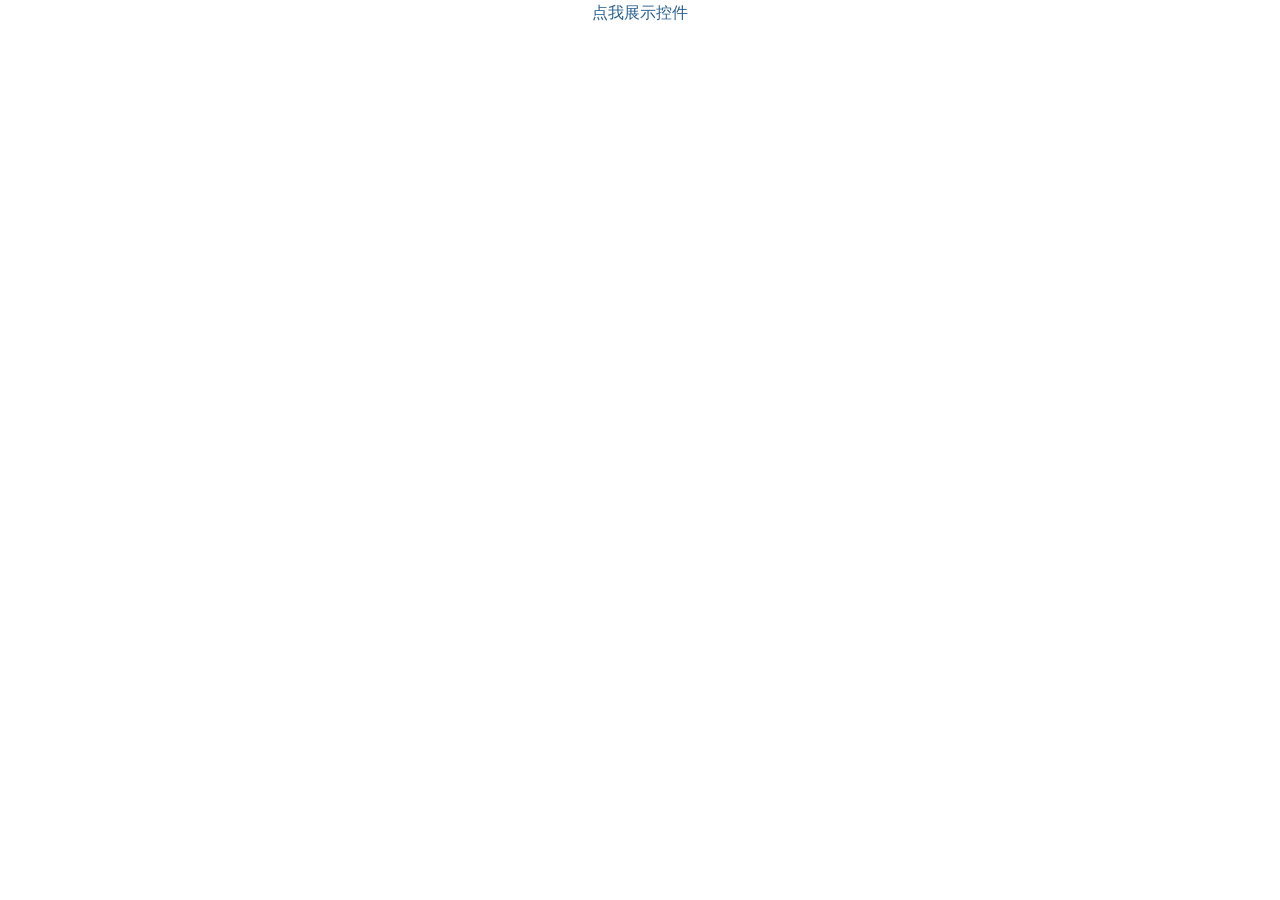
==== commit 08a46983: "Update index.html" ====
--- a/index.html
+++ b/index.html
@@ -11,7 +11,7 @@
 </head>
 <body style="display:flex;justify-content:center;align-items:center;">
 <a href="javascript:;" id="showcarlendar" style="color:#286090;cursor:pointer;">点我展示控件</a>
-<div style="width:400px;height:600px;">
+<div id="showcarlendarbody" style="width:400px;height:600px;display:none">
     <div class="calendar_info">
         <div class="calendar_finally"></div>
         <div class="calendar_sure">确定</div>
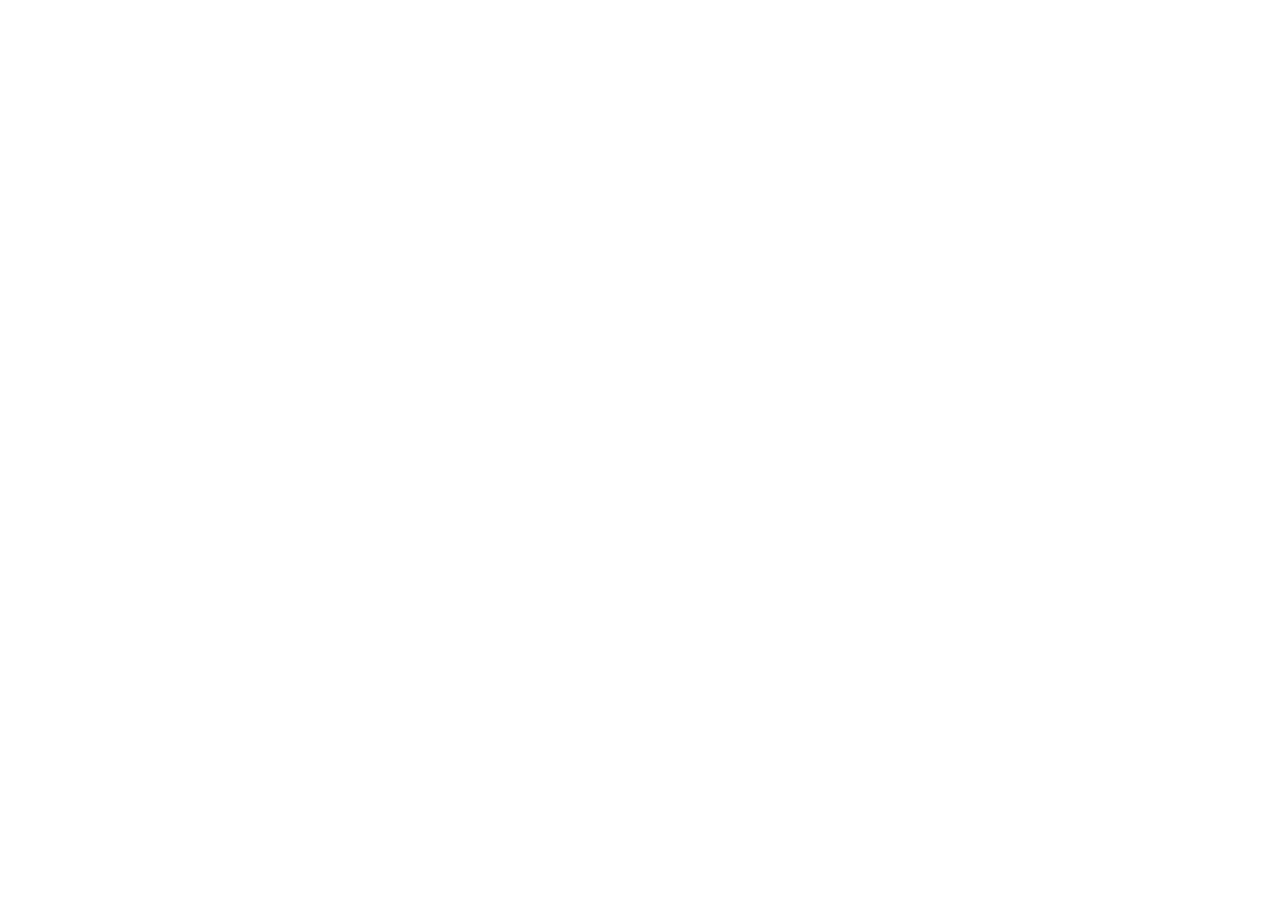
==== commit 1f4135c9: "Update index.html" ====
--- a/index.html
+++ b/index.html
@@ -9,9 +9,8 @@
     <link rel="stylesheet" href="css/weui.css">
     <link rel="stylesheet" href="css/carlendar.css">
 </head>
-<body style="display:flex;justify-content:center;align-items:center;">
-<a href="javascript:;" id="showcarlendar" style="color:#286090;cursor:pointer;">点我展示控件</a>
-<div id="showcarlendarbody" style="width:400px;height:600px;display:none">
+<body style="display:flex;flex-direction;justify-content:center;align-items:center;">
+<div id="showcarlendarbody" style="width:400px;height:400px;display:none">
     <div class="calendar_info">
         <div class="calendar_finally"></div>
         <div class="calendar_sure">确定</div>
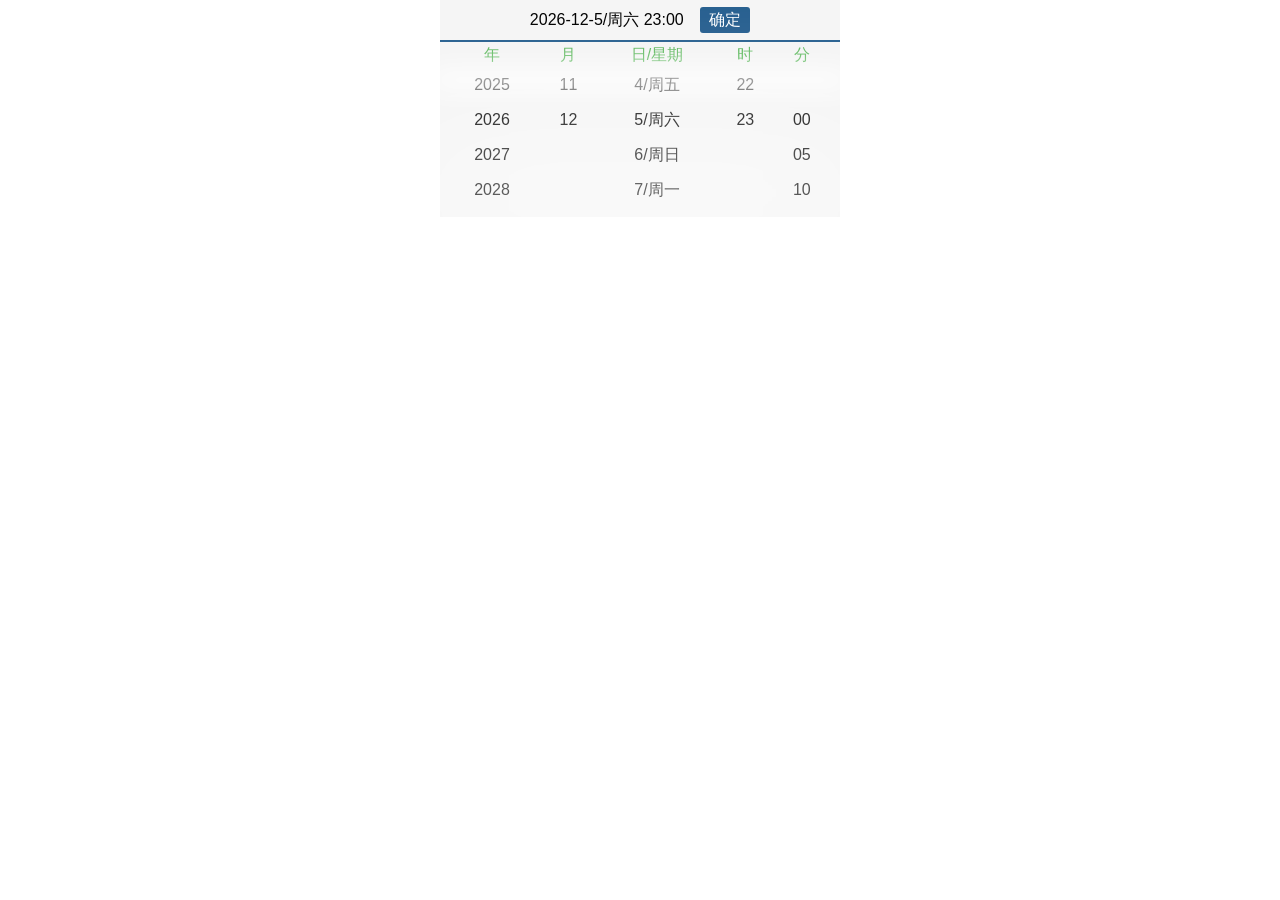
==== commit a7669f18: "Update index.html" ====
--- a/index.html
+++ b/index.html
@@ -10,7 +10,7 @@
     <link rel="stylesheet" href="css/carlendar.css">
 </head>
 <body style="display:flex;flex-direction;justify-content:center;align-items:center;">
-<div id="showcarlendarbody" style="width:400px;height:400px;display:none">
+<div id="showcarlendarbody" style="width:400px;height:217px;background:#f5f5f5;position:relative;">
     <div class="calendar_info">
         <div class="calendar_finally"></div>
         <div class="calendar_sure">确定</div>
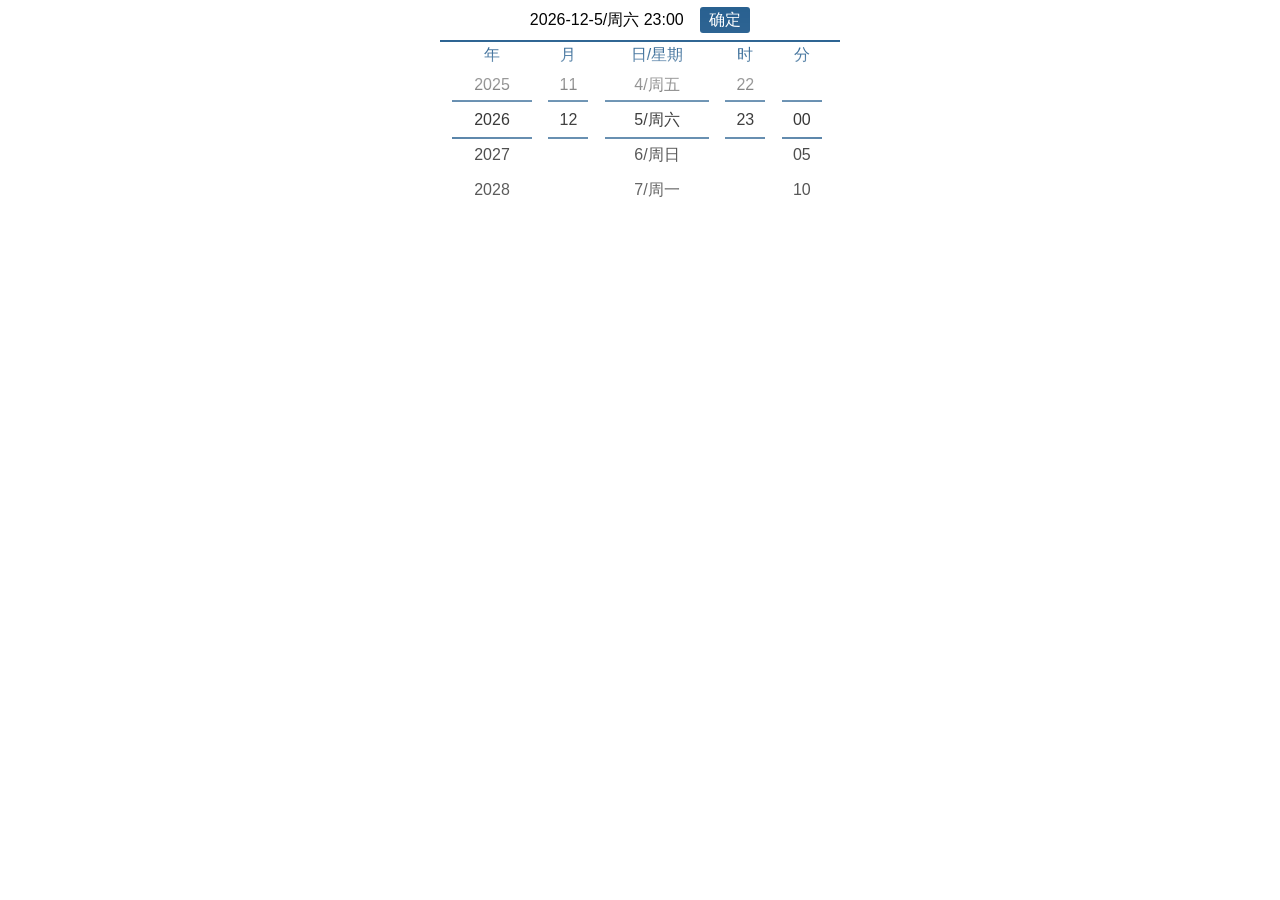
==== commit 14aeadcd: "edit index.html" ====
--- a/index.html
+++ b/index.html
@@ -3,14 +3,26 @@
 <head>
     <meta charset="utf-8">
     <title>Cool-carlendar</title>
-    <meta name="keywords" content="pexunshenqi" />
+    <meta name="keywords" content="carlendar" />
     <meta name="description" content="carlendar" />
     <meta name="author" content="Fly_yang" />
     <link rel="stylesheet" href="css/weui.css">
     <link rel="stylesheet" href="css/carlendar.css">
 </head>
-<body style="display:flex;flex-direction;justify-content:center;align-items:center;">
-<div id="showcarlendarbody" style="width:400px;height:217px;background:#f5f5f5;position:relative;">
+<body style="display:flex;justify-content:center;align-items:center;">
+<div id="showcarlendarbody" style="width:400px;height:217px;position:relative;">
+    <!DOCTYPE html>
+    <html>
+    <head>
+        <meta charset="utf-8">
+        <meta name="viewport" content="width=device-width, initial-scale=1.0, maximum-scale=1.0, user-scalable=no" />
+        <meta name="format-detection" content="telephone=no" />
+        <meta name="apple-mobile-web-app-capable" content="yes" />
+        <meta name="apple-mobile-web-app-status-bar-style" content="black">
+        <meta name="author" content="Fly-Yang,YangJianFei" />
+    </head>
+    <body>
+
     <div class="calendar_info">
         <div class="calendar_finally"></div>
         <div class="calendar_sure">确定</div>
@@ -148,6 +160,8 @@
             </div>
         </div>
     </div>
+    </body>
+    </html>
 </div>
 <!-- 提示信息 -->
 <div class="toast" id="error" style="display:none;">
--- a/css/carlendar.css
+++ b/css/carlendar.css
@@ -38,7 +38,7 @@
     margin-left: 3%;
     display: inline-block;
     text-align: center;
-    color:#5cb85c;
+    color:#286090;
 }
 .calendar_year_day li:before{
     content: "";
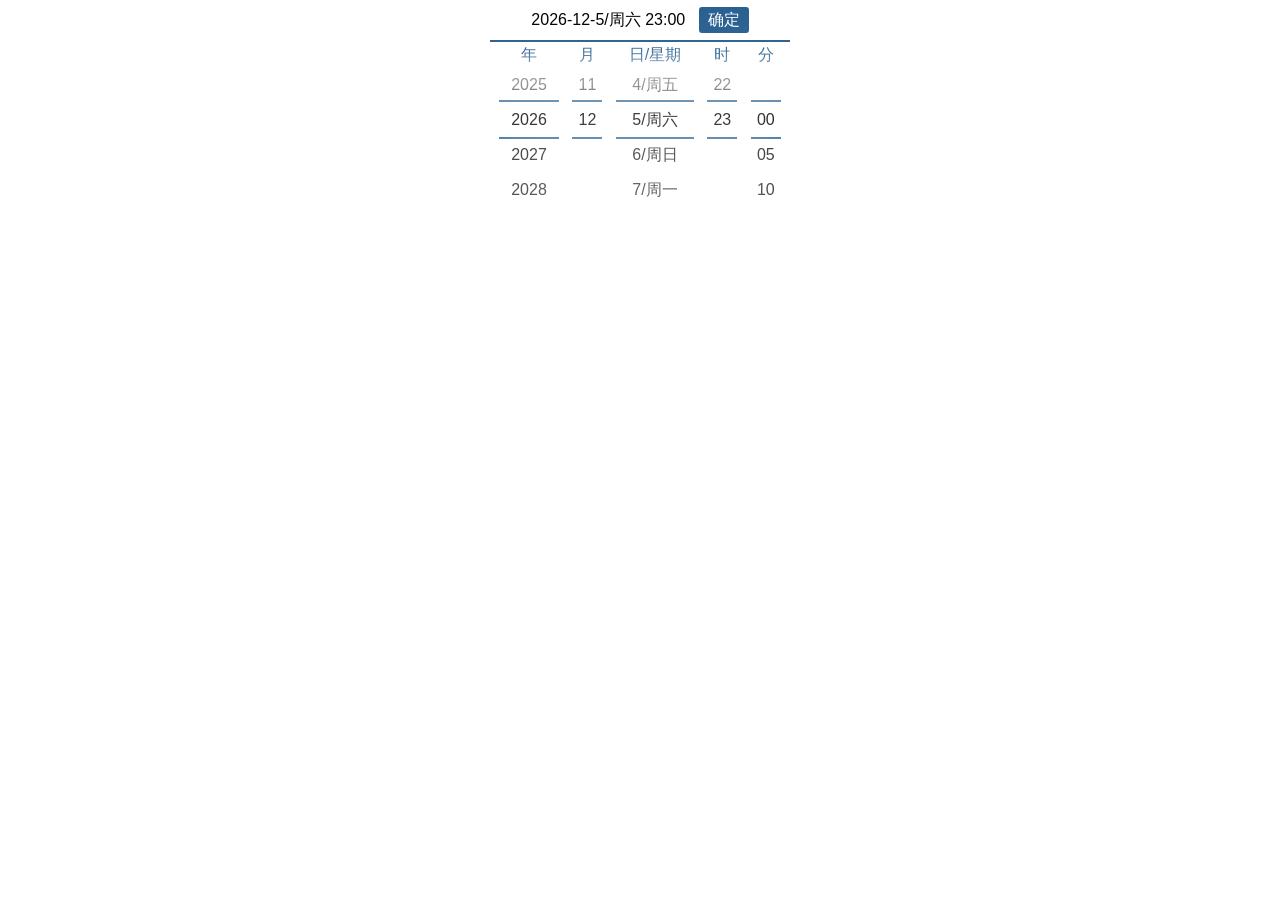
==== commit 25580e09: "set min width" ====
--- a/index.html
+++ b/index.html
@@ -10,7 +10,7 @@
     <link rel="stylesheet" href="css/carlendar.css">
 </head>
 <body style="display:flex;justify-content:center;align-items:center;">
-<div id="showcarlendarbody" style="width:400px;height:217px;position:relative;">
+<div id="showcarlendarbody" style="min-width:300px;height:217px;position:relative;">
     <!DOCTYPE html>
     <html>
     <head>
